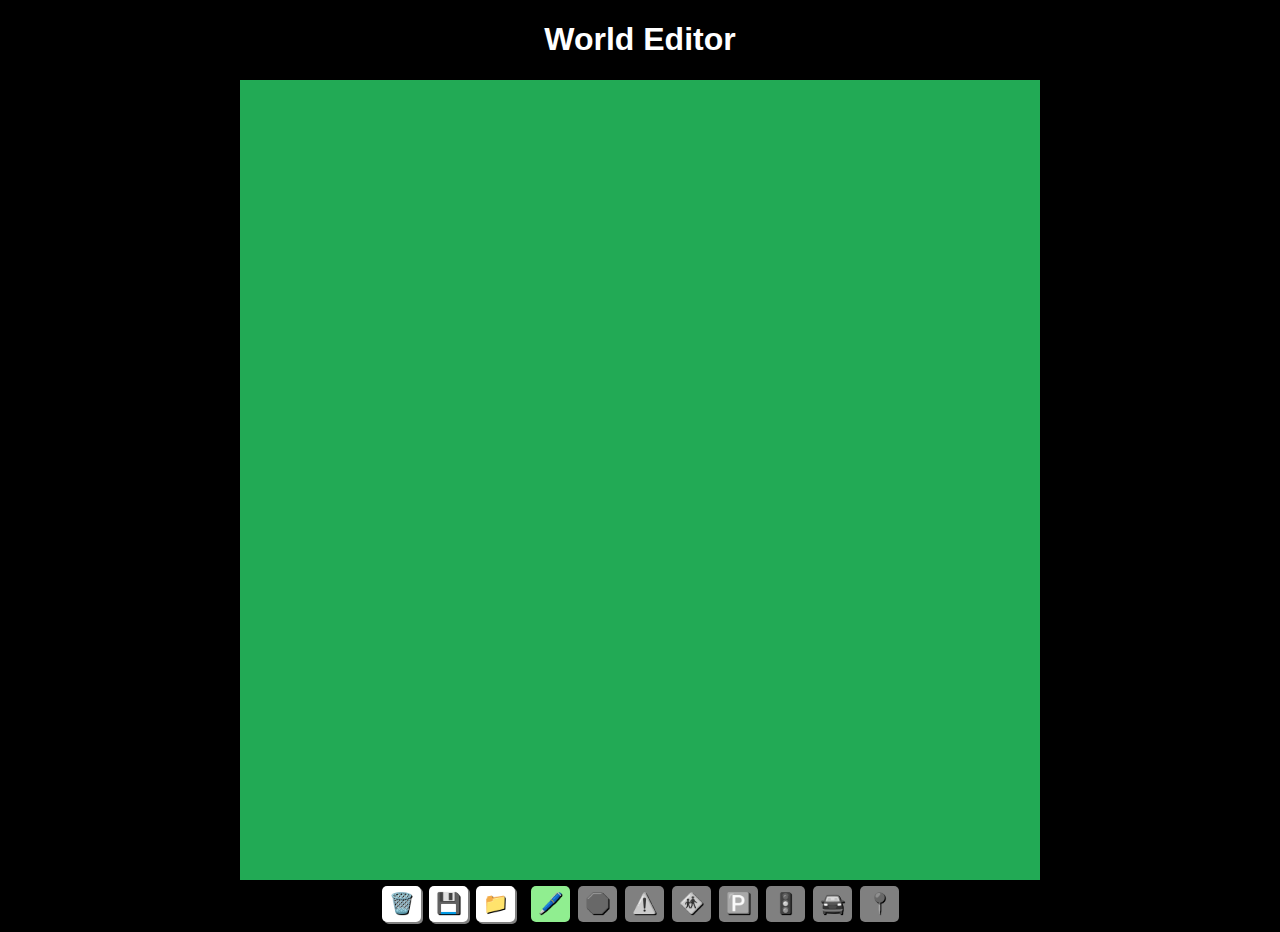
==== world/index.html @ bd233cbb "saving" ====
<!DOCTYPE html>
<html>
  <head>
    <title>World Editor</title>
    <link rel="stylesheet" href="style.css">
  </head>
  <body>
    <h1>World Editor</h1>
    <canvas id="myCanvas"></canvas>
    <div id="controls">
      <button onclick="dispose()">🗑️</button>
      <button onclick="save()">💾</button>
      <label for="fileInput" class="file-input-label">
        📁
        <input
          type="file"
          id="fileInput"
          accept=".world"
          onchange="load(event)"
        />
      </label>
      &nbsp;
      <button id="graphBtn" onclick="setMode('graph')">🖊️</button>
      <button id="stopBtn" onclick="setMode('stop')">🛑</button>
      <button id="yieldBtn" onclick="setMode('yield')">⚠️</button>
      <button id="crossingBtn" onclick="setMode('crossing')">🚸</button>
      <button id="parkingBtn" onclick="setMode('parking')">🅿️</button>
      <button id="lightBtn" onclick="setMode('light')">🚦</button>
      <button id="startBtn" onclick="setMode('start')">🚘</button>
      <button id="targetBtn" onclick="setMode('target')">📍</button>
    </div>

    <script src="js/world.js"></script>
    <script src="js/viewport.js"></script>

    <script src="js/markings/marking.js"></script>
    <script src="js/markings/stop.js"></script>
    <script src="js/markings/start.js"></script>
    <script src="js/markings/crossing.js"></script>
    <script src="js/markings/parking.js"></script>
    <script src="js/markings/light.js"></script>
    <script src="js/markings/yield.js"></script>
    <script src="js/markings/target.js"></script>

    <script src="js/editors/markingEditor.js"></script>
    <script src="js/editors/graphEditor.js"></script>
    <script src="js/editors/stopEditor.js"></script>
    <script src="js/editors/startEditor.js"></script>
    <script src="js/editors/crossingEditor.js"></script>
    <script src="js/editors/parkingEditor.js"></script>
    <script src="js/editors/lightEditor.js"></script>
    <script src="js/editors/targetEditor.js"></script>
    <script src="js/editors/yieldEditor.js"></script>

    <script src="js/items/tree.js"></script>
    <script src="js/items/building.js"></script>
    <script src="js/math/utils.js"></script>
    <script src="js/math/graph.js"></script>
    <script src="js/primitives/point.js"></script>
    <script src="js/primitives/segment.js"></script>
    <script src="js/primitives/polygon.js"></script>
    <script src="js/primitives/envelope.js"></script>

    <script>
      myCanvas.width = 800;
      myCanvas.height = 800;

      const ctx = myCanvas.getContext("2d");

      const worldString = localStorage.getItem("world");
      const worldInfo = worldString ? JSON.parse(worldString) : null;
      let world = worldInfo
        ? World.load(worldInfo)
        : new World(new Graph());
      const graph = world.graph;

      const viewport = new Viewport(myCanvas, world.zoom, world.offset);

      const tools = {
        graph: { button: graphBtn, editor: new GraphEditor(viewport, graph) },
        stop: { button: stopBtn, editor: new StopEditor(viewport, world) },
        crossing: { button: crossingBtn, editor: new CrossingEditor(viewport, world) },
        start: { button: startBtn, editor: new StartEditor(viewport, world) },
        parking: { button: parkingBtn, editor: new ParkingEditor(viewport, world) },
        light: { button: lightBtn, editor: new LightEditor(viewport, world) },
        target: { button: targetBtn, editor: new TargetEditor(viewport, world) },
        yield: { button: yieldBtn, editor: new YieldEditor(viewport, world) }
      }

      let oldGraphHash = graph.hash();

      setMode("graph");

      animate();

      function animate() {
        viewport.reset();
        if (graph.hash() != oldGraphHash) {
          world.generate();
          oldGraphHash = graph.hash();
        }
        const viewPoint = scale(viewport.getOffset(), -1);
        world.draw(ctx, viewPoint);
        ctx.globalAlpha = 0.3;
        for (const tool of Object.values(tools)) {
          tool.editor.display();
        }
        requestAnimationFrame(animate);
      }

      function dispose() {
        tools["graph"].editor.dispose();
        world.markings.length = 0;
      }

      function save() {
        world.zoom = viewport.zoom;
        world.offset = viewport.offset;

        const element = document.createElement("a");
        element.setAttribute(
          "href",
          "data:application/json;charset=utf-8," +
            encodeURIComponent(JSON.stringify(world))
        )

        const fileName = "name.world";
        element.setAttribute("download", fileName);

        element.click();

        localStorage.setItem("world", JSON.stringify(world));
      }

      function load(event) {
        const file = event.target.files[0];

        if (!file) {
          alert("No file selected")
          return;
        }

        const reader = new FileReader();
        reader.readAsText(file);

        reader.onload = (evt) => {
          const fileContent = evt.target.result;
          const jsonData = JSON.parse(fileContent);
          world = World.load(jsonData);
          localStorage.setItem("world", JSON.stringify(world));
          location.reload();
        }

      }

      function setMode(mode) {
        disableEditors();
        tools[mode].button.style.backgroundColor = "lightGreen";
        tools[mode].button.style.filter = "";
        tools[mode].editor.enable();
      }

      function disableEditors() {
        for (const tool of Object.values(tools)) {
          tool.button.style.backgroundColor = "gray";
          tool.button.style.filter = "grayscale(100%)";
          tool.button.style.boxShadow = "none";
          tool.editor.disable();
        }
      }
    </script>
  </body>
</html>
---- world/style.css ----
body{
  background-color: black;
  text-align: center;
}
h1{
  color: white;
  font-family: Arial, Helvetica, sans-serif;
}
#myCanvas {
  background-color: #2a5;
}

button, .file-input-label {
  display: inline-block;
  background-color: white;
  font-size: 20px;
  border: none;
  border-radius: 5px;
  padding: 5px 7px 7px 7px;
  margin: 2px;
  cursor: pointer;
  text-shadow: 1px 1px black;
  box-shadow: 2px 2px gray;
}

button:hover{
  background: blue;
  box-shadow: none;
}

input[type="file"] {
  display: none;
}
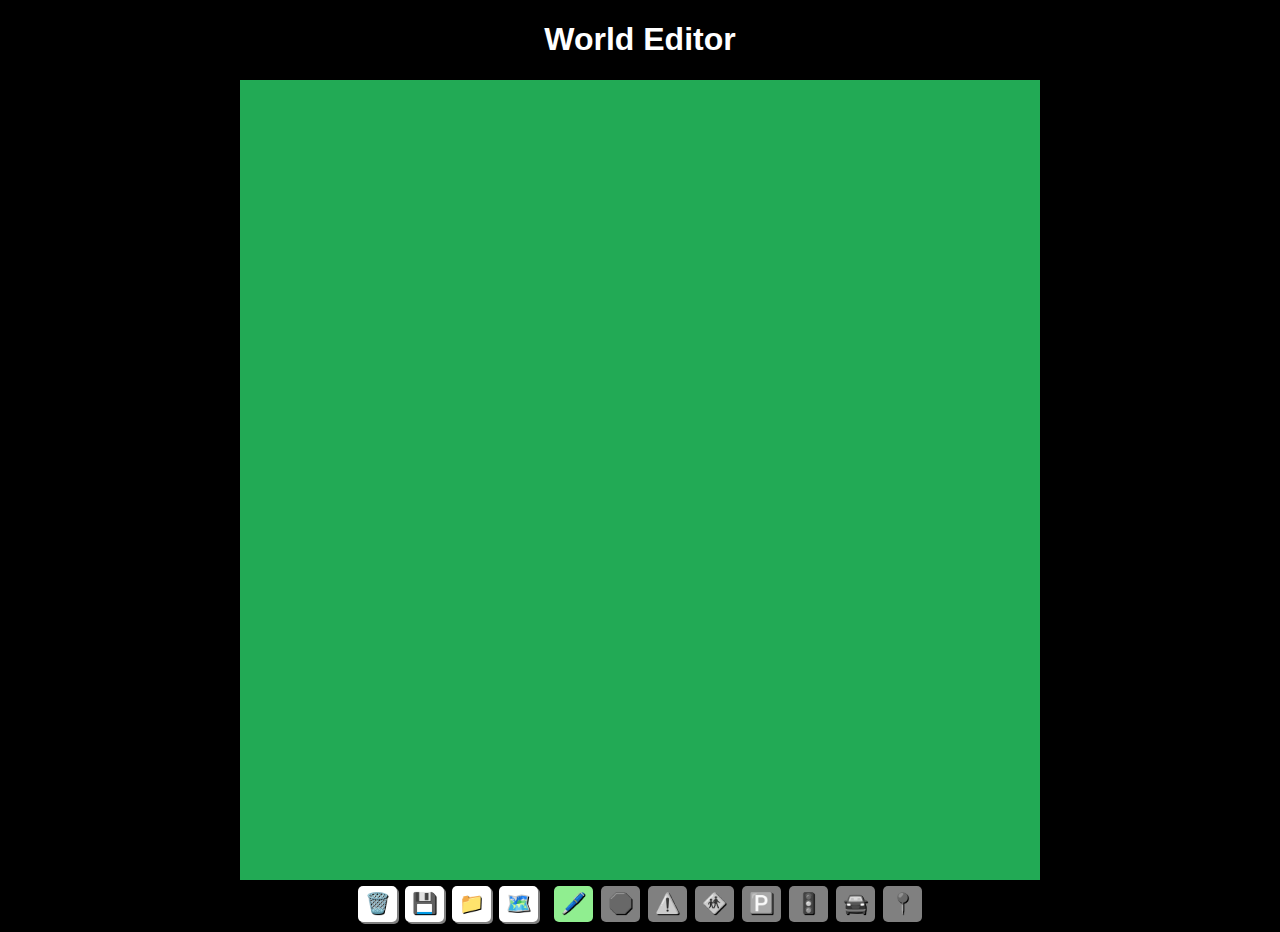
==== commit 259ac526: "saving OSM integration" ====
--- a/world/index.html
+++ b/world/index.html
@@ -19,6 +19,8 @@
           onchange="load(event)"
         />
       </label>
+      <button onclick="openOsmPanel()">🗺️</button>
+
       &nbsp;
       <button id="graphBtn" onclick="setMode('graph')">🖊️</button>
       <button id="stopBtn" onclick="setMode('stop')">🛑</button>
@@ -28,6 +30,15 @@
       <button id="lightBtn" onclick="setMode('light')">🚦</button>
       <button id="startBtn" onclick="setMode('start')">🚘</button>
       <button id="targetBtn" onclick="setMode('target')">📍</button>
+
+      <div id="osmPanel" style="display:none;">
+        <textarea id="osmDataContainer" rows="10" cols="50"
+          placeholder="Paste OSM data here"></textarea>
+          <div>
+            <button onclick="parseOsmData()">✔️</button>
+            <button onclick="closeOsmPanel()">❌</button>
+          </div>
+      </div>
     </div>
 
     <script src="js/world.js"></script>
@@ -56,6 +67,7 @@
     <script src="js/items/building.js"></script>
     <script src="js/math/utils.js"></script>
     <script src="js/math/graph.js"></script>
+    <script src="js/math/osm.js"></script>
     <script src="js/primitives/point.js"></script>
     <script src="js/primitives/segment.js"></script>
     <script src="js/primitives/polygon.js"></script>
@@ -168,6 +180,23 @@
           tool.editor.disable();
         }
       }
+
+      function openOsmPanel() {
+        osmPanel.style.display = "block";
+      }
+
+      function closeOsmPanel() {
+        osmPanel.style.display = "none";
+      }
+
+      function parseOsmData() {
+        if (osmDataContainer.value == "") {
+          alert("Paste data first");
+          return;
+        }
+        Osm.parseRoads(JSON.parse(osmDataContainer.value));
+        closeOsmPanel();
+      }
     </script>
   </body>
 </html>
--- a/world/style.css
+++ b/world/style.css
@@ -1,6 +1,7 @@
 body{
   background-color: black;
   text-align: center;
+  overflow: hidden;
 }
 h1{
   color: white;
@@ -31,3 +32,12 @@
 input[type="file"] {
   display: none;
 }
+
+#osmPanel {
+  position: absolute;
+  top: 50%;
+  left: 50%;
+  transform: translate(-50%, -50%);
+  background-color: rgba(0, 0, 0, 0.7);
+  padding: 5000px;
+}
